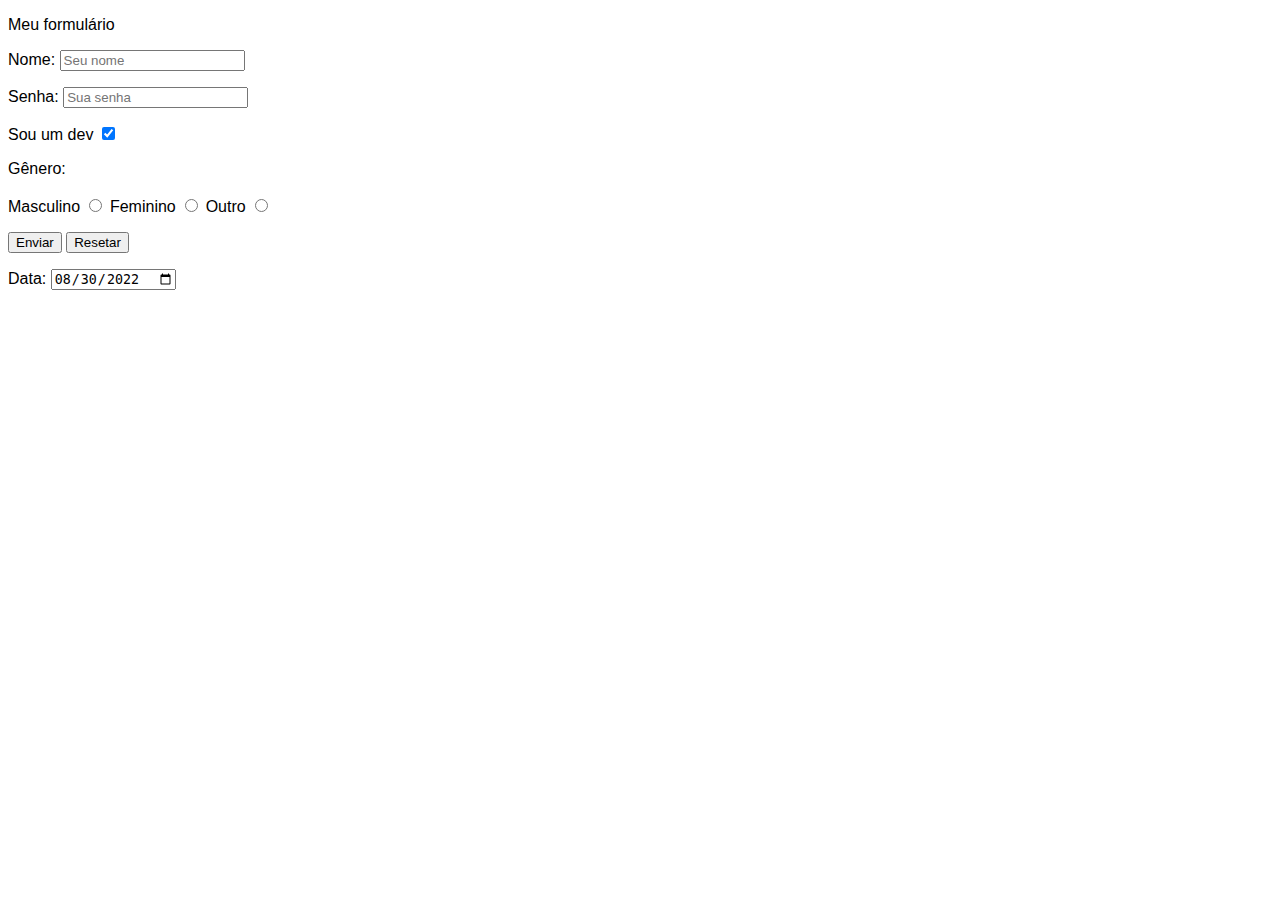
==== HTML5 e CSS3/Formulários/index.html @ 00d745b2 "commit inicial" ====
<!DOCTYPE html>
<html lang="pt-BR">
<head>
    <meta charset="UTF-8">
    <meta http-equiv="X-UA-Compatible" content="IE=edge">
    <meta name="viewport" content="width=device-width, initial-scale=1.0">
    <title>Formulários</title>

    <style>
        body {
            font-family: Arial, Helvetica, sans-serif;
        }

        label {
            cursor: pointer;
        }
    </style>
</head>
<body>
    <form action="#" method="get" target="_blank">
        <p>Meu formulário</p>
        <p>
            <label for="name">Nome: </label>
            <input type="text" id="name" name="name-input" placeholder="Seu nome" required/>
        </p>

        <p>
            <label for="password">Senha: </label>
            <input type="password" id="password" name="psswd-input" placeholder="Sua senha" />
        </p>

        <p>
            <label for="dev">Sou um dev</label>
            <input type="checkbox" id="dev" name="dev" value="sim" checked/>
        </p>

        <p>
            Gênero:<br><br>
            <label for="male">Masculino</label>
            <input type="radio" id="male" name="gender" value="masculino"/>

            <label for="female">Feminino</label>
            <input type="radio" id="female" name="gender" value="feminino"/>

            <label for="other">Outro</label>
            <input type="radio" id="other" name="gender" value="other"/>
        </p>

        <p>
            <button type="submit">Enviar</button>
            <button type="reset">Resetar</button>
        </p>

        <p>
            <label for="date">Data:</label>
            <input type="date" id="date" name="date" value="2022-08-30"/>
        </p>
    </form>
</body>
</html>
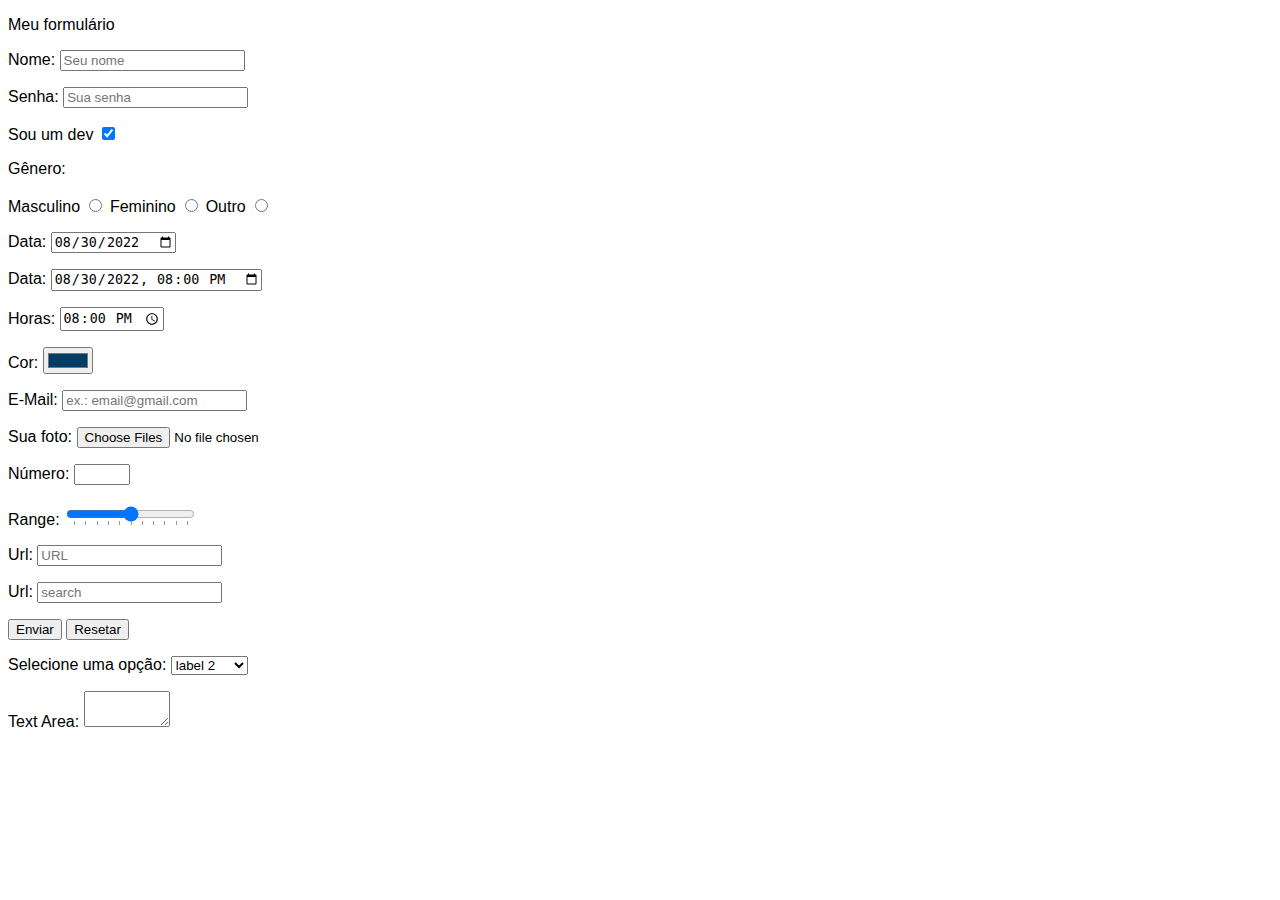
==== commit 712c7757: "finalizando forms" ====
--- a/HTML5 e CSS3/Formulários/index.html
+++ b/HTML5 e CSS3/Formulários/index.html
@@ -47,13 +47,93 @@
         </p>
 
         <p>
+            <label for="date">Data:</label>
+            <input type="date" id="date" name="date" value="2022-08-30"/>
+        </p>
+
+        <p>
+            <label for="datetime">Data:</label>
+            <input type="datetime-local" id="datetime" name="datetime" value="2022-08-30T20:00"/>
+        </p>
+
+        <p>
+            <label for="time">Horas:</label>
+            <input type="time" id="time" name="time" value="20:00"/>
+        </p>
+
+        <p>
+            <label for="cor">Cor:</label>
+            <input type="color" id="cor" name="cor" value="#003D66"/>
+        </p>
+
+        <p>
+            <label for="email">E-Mail:</label>
+            <input type="email" id="email" name="email" placeholder="ex.: email@gmail.com"/>
+        </p>
+
+        <p>
+            <label for="file">Sua foto:</label>
+            <input type="file" id="file" name="file" accept=".jpg,.png,images/*"
+            multiple/>
+        </p>
+
+        <p>
+            <label for="number">Número:</label>
+            <input type="number" id="number" name="number" min="10" max="50" step="2"/>
+        </p>
+
+        <p>
+            <label for="range">Range:</label>
+            <input type="range" id="range" name="range" list="tickmarks">
+            <datalist id="tickmarks">
+            <option value="0"></option>
+            <option value="10"></option>
+            <option value="20"></option>
+            <option value="30"></option>
+            <option value="40"></option>
+            <option value="50"></option>
+            <option value="60"></option>
+            <option value="70"></option>
+            <option value="80"></option>
+            <option value="90"></option>
+            <option value="100"></option>
+            </datalist>
+        </p>
+
+        <p>
+            <label for="url">Url:</label>
+            <input type="url" id="url" name="url" placeholder="URL"/>
+        </p>
+
+        <p>
+            <label for="search">Url:</label>
+            <input type="search" id="search" name="search" placeholder="search"/>
+        </p>
+
+        <p>
             <button type="submit">Enviar</button>
             <button type="reset">Resetar</button>
         </p>
 
         <p>
-            <label for="date">Data:</label>
-            <input type="date" id="date" name="date" value="2022-08-30"/>
+            <label for="select">Selecione uma opção:</label>
+            <select id="select" name="select">
+                <optgroup label="Testando">
+                    <option value="label 1" label="label 1">
+                    <option value="label 2" label="label 2" selected>
+                    <option value="label 3" label="label 3" disabled>
+                </optgroup>
+                <optgroup label="Testando 2">
+                    <option value="label 1" label="label 1">
+                    <option value="label 2" label="label 2" selected>
+                    <option value="label 3" label="label 3" disabled>
+                </optgroup>
+            </select>
+        </p>
+
+        <p>
+            <label for="textarea">Text Area:</label>
+            <textarea name="textarea" id="textarea" rows="2" cols="8"></textarea>
         </p>
     </form>
 </body>
